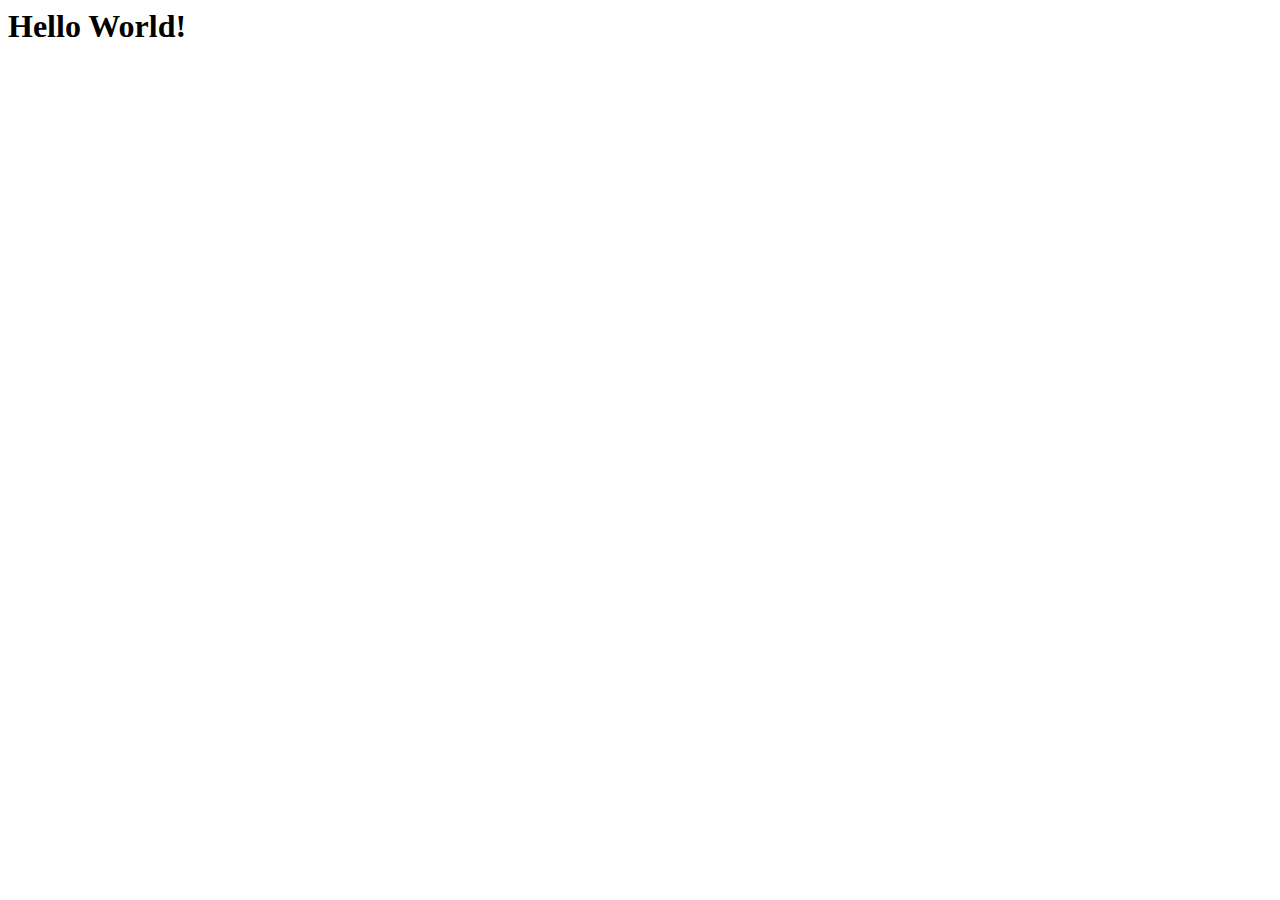
==== app/templates/index.html @ d30496e4 "Working website" ====
<html>
  <head>
    <title>SCOTUSGen</title>
    <link rel="stylesheet" type="text/css" href="static/style.css" />
    <script type="text/javascript" src="static/index.js"></script>
  </head>
  <body>
    <h1>Hello World!</h1>
  </body>
</html>
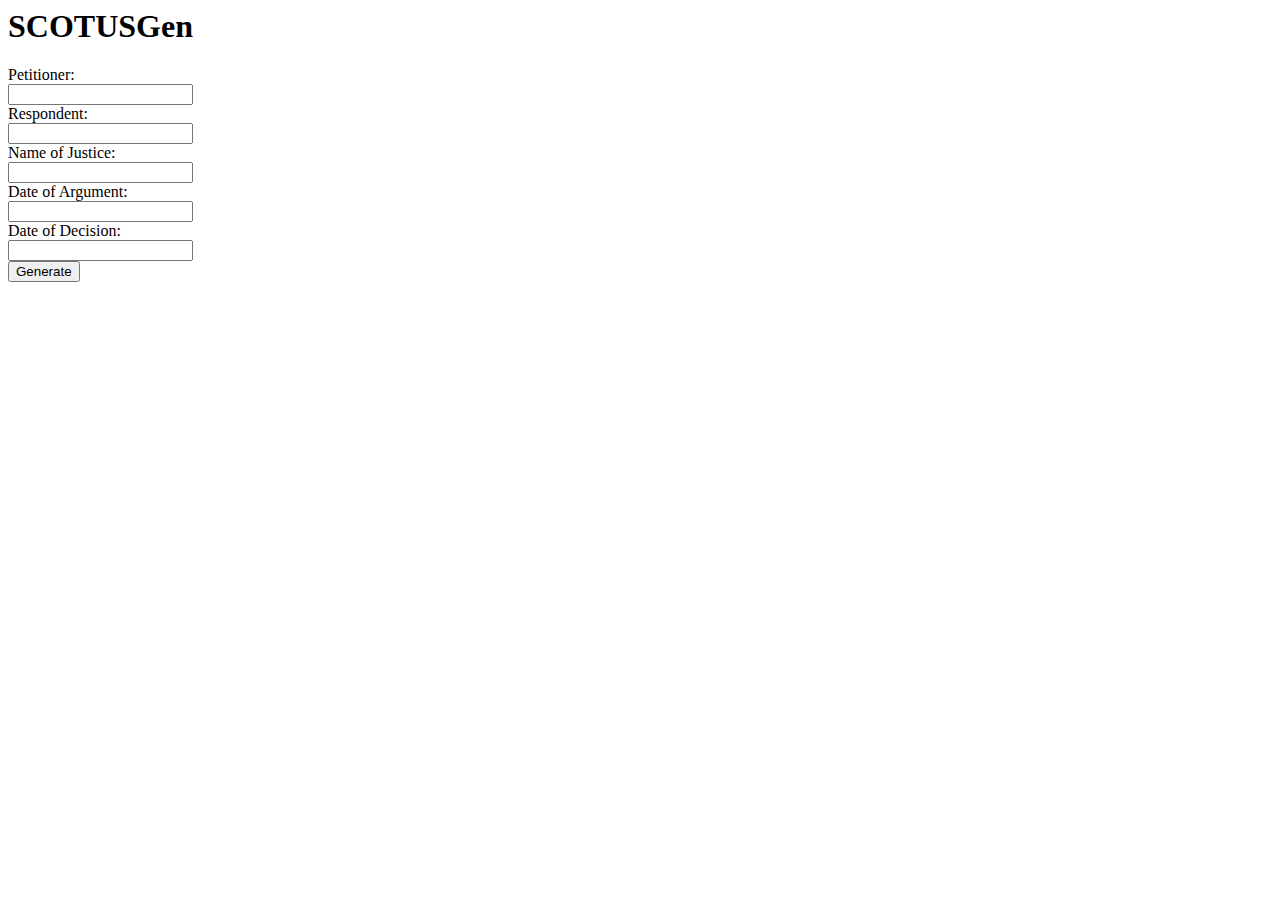
==== commit fe777dd8: "Serving and deleting opinion" ====
--- a/app/templates/index.html
+++ b/app/templates/index.html
@@ -2,9 +2,25 @@
   <head>
     <title>SCOTUSGen</title>
     <link rel="stylesheet" type="text/css" href="static/style.css" />
+    <script src="https://ajax.googleapis.com/ajax/libs/jquery/3.4.1/jquery.min.js"></script>
     <script type="text/javascript" src="static/index.js"></script>
   </head>
   <body>
-    <h1>Hello World!</h1>
+    <h1>SCOTUSGen</h1>
+    <p>
+      <form action="/opinion" method="post">
+        Petitioner: <br/>
+        <input type="text" name="petitioner"><br/>
+        Respondent: <br/>
+        <input type="text" name="respondent"><br/>
+        Name of Justice: <br/>
+        <input type="text" name="justice"><br/>
+        Date of Argument: <br/>
+        <input type="text" name="arguedDate"><br/>
+        Date of Decision: <br/>
+        <input type="text" name="decisionDate"><br/>
+        <input type="submit" value="Generate">
+      </form>
+    </p>
   </body>
 </html>
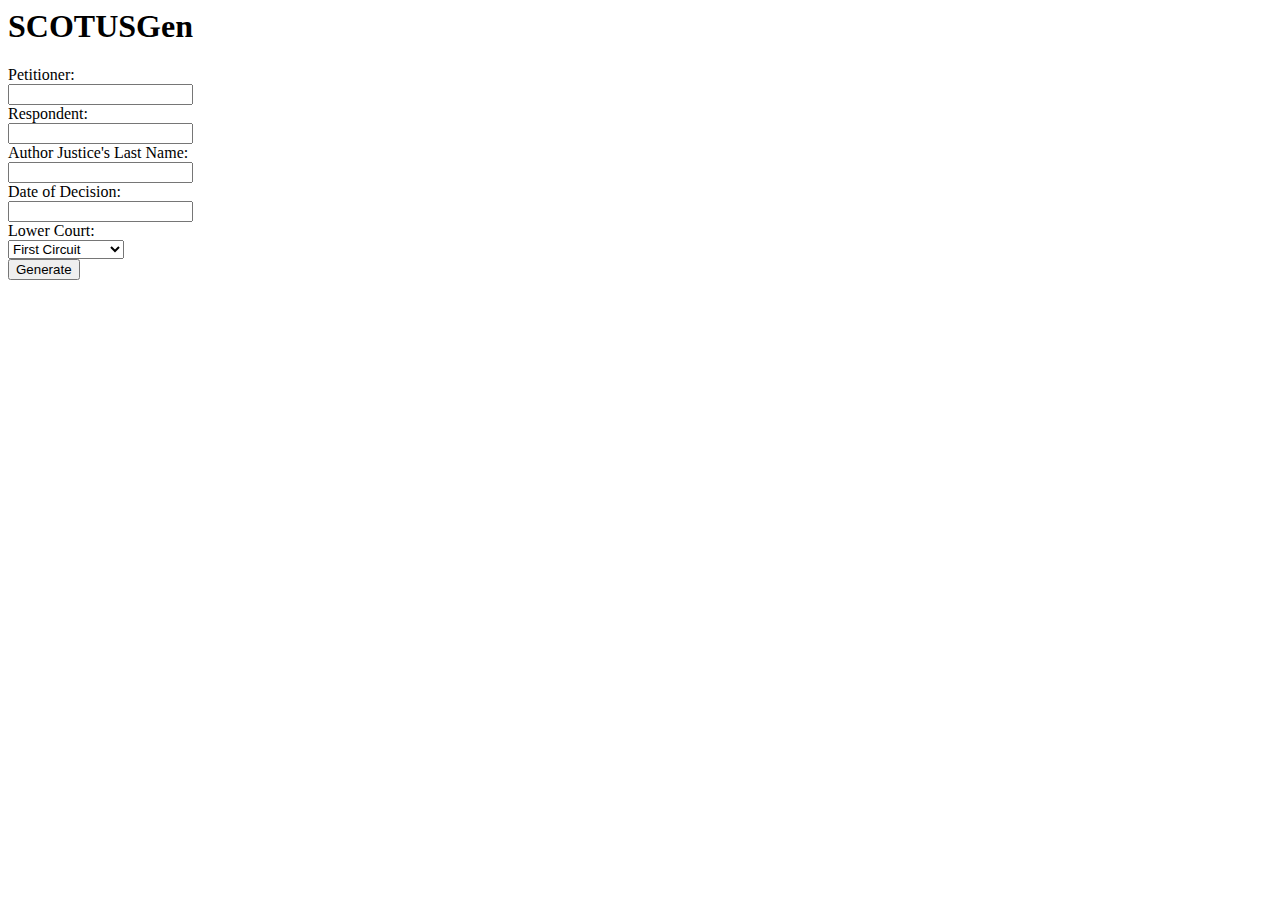
==== commit 690c2f4d: "New form values, disabling button after submit" ====
--- a/app/templates/index.html
+++ b/app/templates/index.html
@@ -10,15 +10,29 @@
     <p>
       <form action="/opinion" method="post">
         Petitioner: <br/>
-        <input type="text" name="petitioner"><br/>
+        <input required type="text" name="petitioner"><br/>
         Respondent: <br/>
-        <input type="text" name="respondent"><br/>
-        Name of Justice: <br/>
-        <input type="text" name="justice"><br/>
-        Date of Argument: <br/>
-        <input type="text" name="arguedDate"><br/>
+        <input required type="text" name="respondent"><br/>
+        Author Justice's Last Name: <br/>
+        <input required type="text" name="justice"><br/>
         Date of Decision: <br/>
-        <input type="text" name="decisionDate"><br/>
+        <input required type="text" name="date"><br/>
+        Lower Court: <br/>
+        <select required name="circuit">
+          <option value="FIRST">First Circuit</option>
+          <option value="SECOND">Second Circuit</option>
+          <option value="THIRD">Third Circuit</option>
+          <option value="FOURTH">Fourth Circuit</option>
+          <option value="FIFTH">Fifth Circuit</option>
+          <option value="SIXTH">Sixth Circuit</option>
+          <option value="SEVENTH">Seventh Circuit</option>
+          <option value="EIGHTH">Eighth Circuit</option>
+          <option value="NINTH">Ninth Circuit</option>
+          <option value="TENTH">Tenth Circuit</option>
+          <option value="ELEVENTH">Eleventh Circuit</option>
+          <option value="D.C.">D.C. Circuit</option>
+        </select>
+        <br/>
         <input type="submit" value="Generate">
       </form>
     </p>
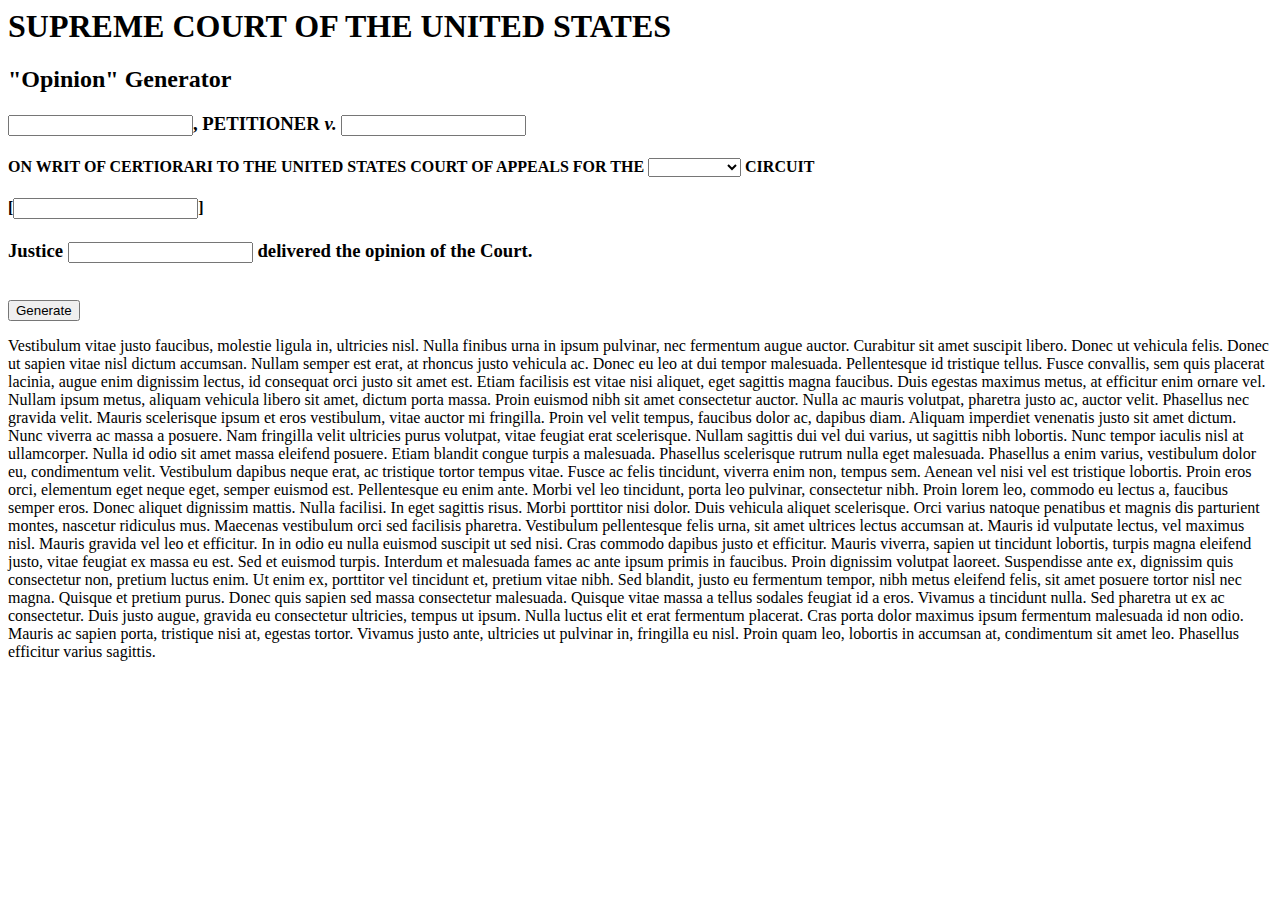
==== commit 385abe33: "Starting to make it look better" ====
--- a/app/templates/index.html
+++ b/app/templates/index.html
@@ -1,40 +1,99 @@
 <html>
   <head>
     <title>SCOTUSGen</title>
-    <link rel="stylesheet" type="text/css" href="static/style.css" />
+    <link rel="stylesheet" type="text/css" href="static/index.css" />
     <script src="https://ajax.googleapis.com/ajax/libs/jquery/3.4.1/jquery.min.js"></script>
     <script type="text/javascript" src="static/index.js"></script>
+    <meta name="google" content="notranslate" />
   </head>
   <body>
-    <h1>SCOTUSGen</h1>
-    <p>
-      <form action="/opinion" method="post">
-        Petitioner: <br/>
-        <input required type="text" name="petitioner"><br/>
-        Respondent: <br/>
-        <input required type="text" name="respondent"><br/>
-        Author Justice's Last Name: <br/>
-        <input required type="text" name="justice"><br/>
-        Date of Decision: <br/>
-        <input required type="text" name="date"><br/>
-        Lower Court: <br/>
-        <select required name="circuit">
-          <option value="FIRST">First Circuit</option>
-          <option value="SECOND">Second Circuit</option>
-          <option value="THIRD">Third Circuit</option>
-          <option value="FOURTH">Fourth Circuit</option>
-          <option value="FIFTH">Fifth Circuit</option>
-          <option value="SIXTH">Sixth Circuit</option>
-          <option value="SEVENTH">Seventh Circuit</option>
-          <option value="EIGHTH">Eighth Circuit</option>
-          <option value="NINTH">Ninth Circuit</option>
-          <option value="TENTH">Tenth Circuit</option>
-          <option value="ELEVENTH">Eleventh Circuit</option>
-          <option value="D.C.">D.C. Circuit</option>
-        </select>
-        <br/>
-        <input type="submit" value="Generate">
+    <div id="content">
+      <h1><b>SUPREME COURT OF THE UNITED STATES</b></h1>
+      <h2>"Opinion" Generator</h2>
+      <form action="/generate" method="post">
+        <h3>
+          <input required type="text" name="petitioner" />, PETITIONER
+          <i>v.</i> <input required type="text" name="respondent" /><br />
+        </h3>
+        <h4>
+          ON WRIT OF CERTIORARI TO THE UNITED STATES COURT OF APPEALS FOR THE
+          <select required name="circuit">
+            <option disabled selected hidden></option>
+            <option value="FIRST">FIRST</option>
+            <option value="SECOND">SECOND</option>
+            <option value="THIRD">THIRD</option>
+            <option value="FOURTH">FOURTH</option>
+            <option value="FIFTH">FIFTH</option>
+            <option value="SIXTH">SIXTH</option>
+            <option value="SEVENTH">SEVENTH</option>
+            <option value="EIGHTH">EIGHTH</option>
+            <option value="NINTH">NINTH</option>
+            <option value="TENTH">TENTH</option>
+            <option value="ELEVENTH">ELEVENTH</option>
+            <option value="D.C.">D.C.</option>
+          </select>
+          CIRCUIT
+        </h4>
+        <h4>[<input required type="text" name="date" />]</h4>
+        <h3>
+          Justice <input required type="text" name="justice" /> delivered the
+          opinion of the Court.
+        </h3>
+        <br />
+        <input type="submit" value="Generate" />
+        <p id="fakeText">
+          Vestibulum vitae justo faucibus, molestie ligula in, ultricies nisl.
+          Nulla finibus urna in ipsum pulvinar, nec fermentum augue auctor.
+          Curabitur sit amet suscipit libero. Donec ut vehicula felis. Donec ut
+          sapien vitae nisl dictum accumsan. Nullam semper est erat, at rhoncus
+          justo vehicula ac. Donec eu leo at dui tempor malesuada. Pellentesque
+          id tristique tellus. Fusce convallis, sem quis placerat lacinia, augue
+          enim dignissim lectus, id consequat orci justo sit amet est. Etiam
+          facilisis est vitae nisi aliquet, eget sagittis magna faucibus. Duis
+          egestas maximus metus, at efficitur enim ornare vel. Nullam ipsum
+          metus, aliquam vehicula libero sit amet, dictum porta massa. Proin
+          euismod nibh sit amet consectetur auctor. Nulla ac mauris volutpat,
+          pharetra justo ac, auctor velit. Phasellus nec gravida velit. Mauris
+          scelerisque ipsum et eros vestibulum, vitae auctor mi fringilla. Proin
+          vel velit tempus, faucibus dolor ac, dapibus diam. Aliquam imperdiet
+          venenatis justo sit amet dictum. Nunc viverra ac massa a posuere. Nam
+          fringilla velit ultricies purus volutpat, vitae feugiat erat
+          scelerisque. Nullam sagittis dui vel dui varius, ut sagittis nibh
+          lobortis. Nunc tempor iaculis nisl at ullamcorper. Nulla id odio sit
+          amet massa eleifend posuere. Etiam blandit congue turpis a malesuada.
+          Phasellus scelerisque rutrum nulla eget malesuada. Phasellus a enim
+          varius, vestibulum dolor eu, condimentum velit. Vestibulum dapibus
+          neque erat, ac tristique tortor tempus vitae. Fusce ac felis
+          tincidunt, viverra enim non, tempus sem. Aenean vel nisi vel est
+          tristique lobortis. Proin eros orci, elementum eget neque eget, semper
+          euismod est. Pellentesque eu enim ante. Morbi vel leo tincidunt, porta
+          leo pulvinar, consectetur nibh. Proin lorem leo, commodo eu lectus a,
+          faucibus semper eros. Donec aliquet dignissim mattis. Nulla facilisi.
+          In eget sagittis risus. Morbi porttitor nisi dolor. Duis vehicula
+          aliquet scelerisque. Orci varius natoque penatibus et magnis dis
+          parturient montes, nascetur ridiculus mus. Maecenas vestibulum orci
+          sed facilisis pharetra. Vestibulum pellentesque felis urna, sit amet
+          ultrices lectus accumsan at. Mauris id vulputate lectus, vel maximus
+          nisl. Mauris gravida vel leo et efficitur. In in odio eu nulla euismod
+          suscipit ut sed nisi. Cras commodo dapibus justo et efficitur. Mauris
+          viverra, sapien ut tincidunt lobortis, turpis magna eleifend justo,
+          vitae feugiat ex massa eu est. Sed et euismod turpis. Interdum et
+          malesuada fames ac ante ipsum primis in faucibus. Proin dignissim
+          volutpat laoreet. Suspendisse ante ex, dignissim quis consectetur non,
+          pretium luctus enim. Ut enim ex, porttitor vel tincidunt et, pretium
+          vitae nibh. Sed blandit, justo eu fermentum tempor, nibh metus
+          eleifend felis, sit amet posuere tortor nisl nec magna. Quisque et
+          pretium purus. Donec quis sapien sed massa consectetur malesuada.
+          Quisque vitae massa a tellus sodales feugiat id a eros. Vivamus a
+          tincidunt nulla. Sed pharetra ut ex ac consectetur. Duis justo augue,
+          gravida eu consectetur ultricies, tempus ut ipsum. Nulla luctus elit
+          et erat fermentum placerat. Cras porta dolor maximus ipsum fermentum
+          malesuada id non odio. Mauris ac sapien porta, tristique nisi at,
+          egestas tortor. Vivamus justo ante, ultricies ut pulvinar in,
+          fringilla eu nisl. Proin quam leo, lobortis in accumsan at,
+          condimentum sit amet leo. Phasellus efficitur varius sagittis.
+        </p>
       </form>
-    </p>
+    </div>
   </body>
 </html>
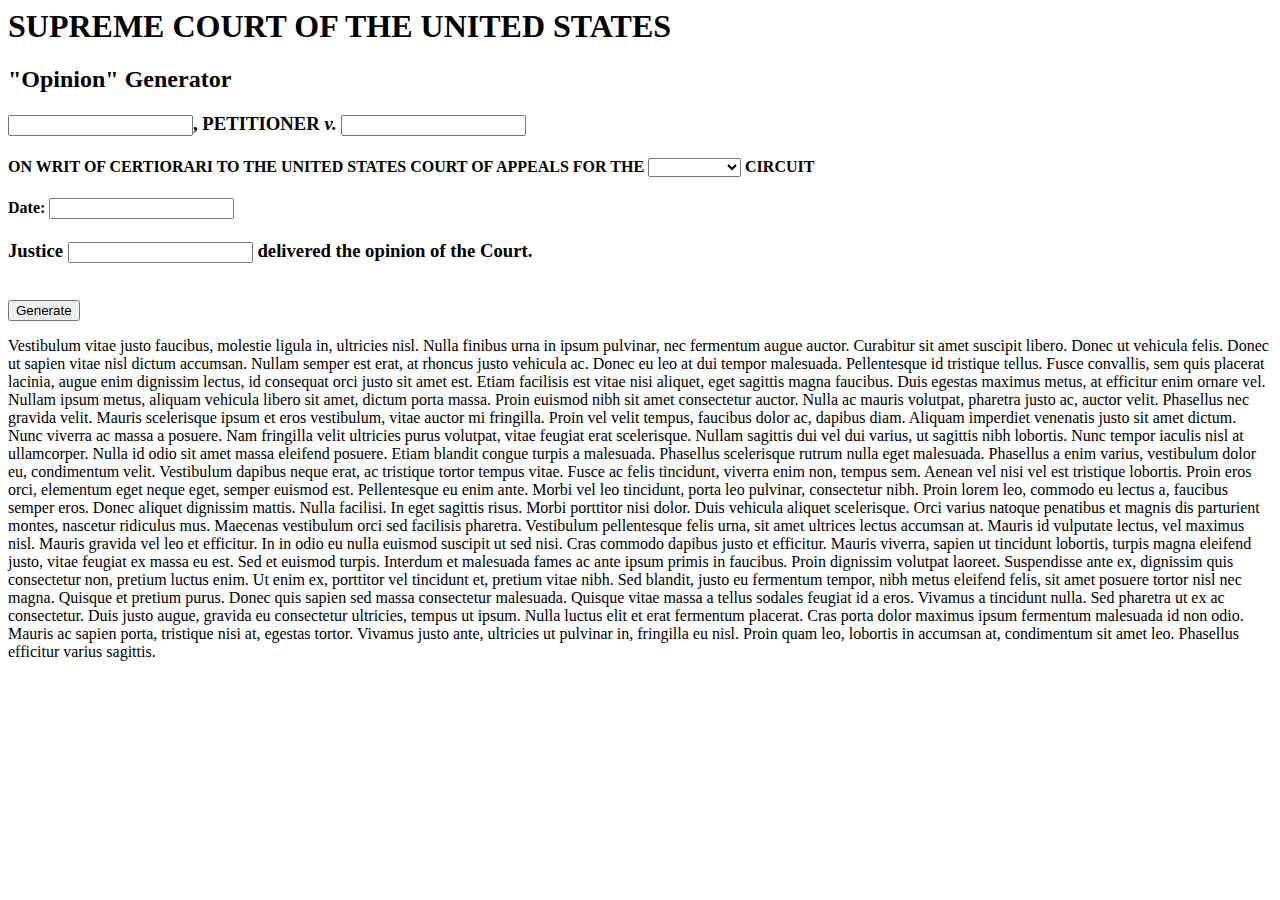
==== commit 71a13d48: "Switched to New Century Schoolbook, and better UI" ====
--- a/app/templates/index.html
+++ b/app/templates/index.html
@@ -34,10 +34,10 @@
           </select>
           CIRCUIT
         </h4>
-        <h4>[<input required type="text" name="date" />]</h4>
+        <h4>Date: <input required type="text" name="date" /></h4>
         <h3>
-          Justice <input required type="text" name="justice" /> delivered the
-          opinion of the Court.
+          Justice <input required type="text" name="justice" />
+          delivered the opinion of the Court.
         </h3>
         <br />
         <input type="submit" value="Generate" />
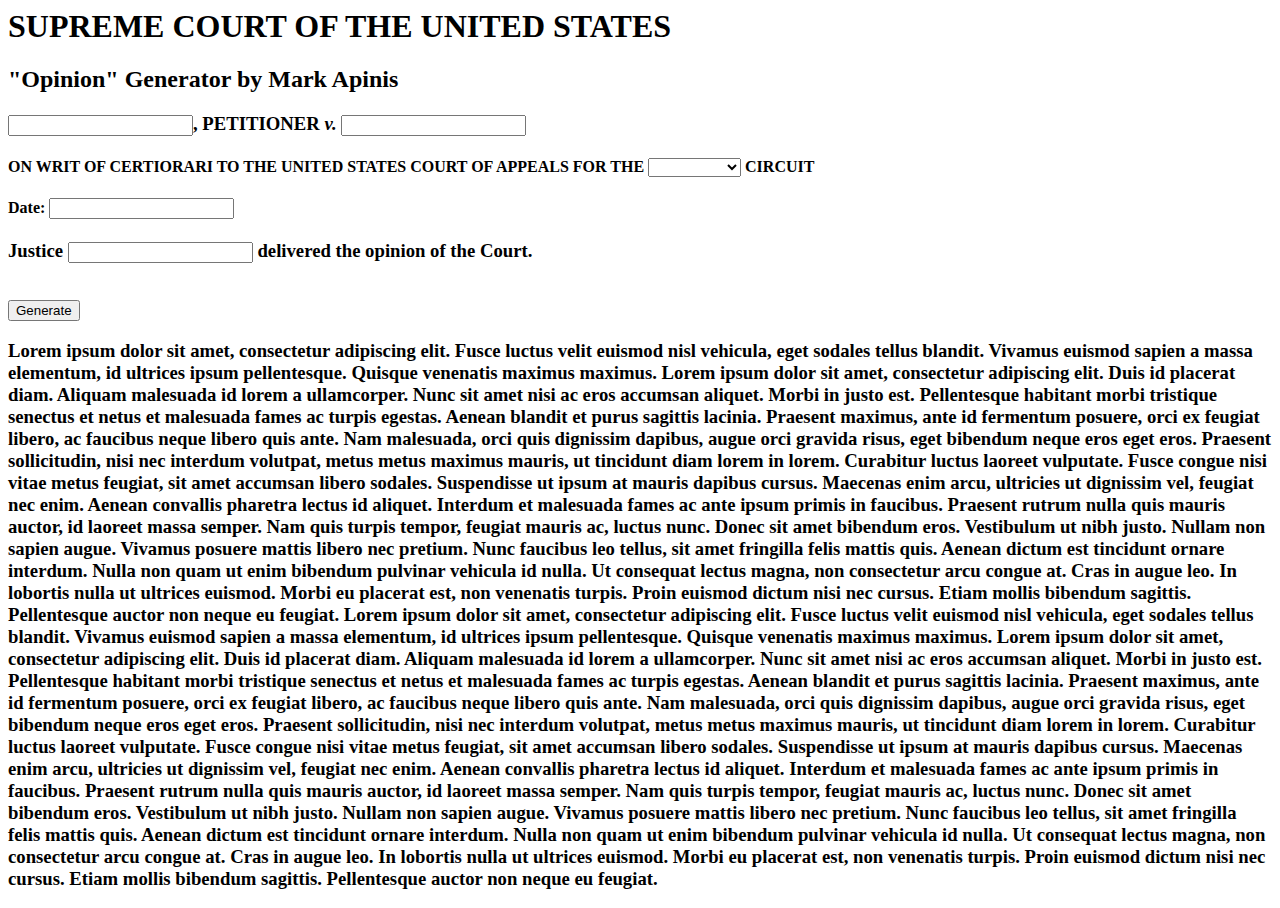
==== commit 9c0d12d0: "Switched to session (fingers crossed), no scrolling on index page" ====
--- a/app/templates/index.html
+++ b/app/templates/index.html
@@ -9,7 +9,7 @@
   <body>
     <div id="content">
       <h1><b>SUPREME COURT OF THE UNITED STATES</b></h1>
-      <h2>"Opinion" Generator</h2>
+      <h2>"Opinion" Generator by Mark Apinis</h2>
       <form action="/generate" method="post">
         <h3>
           <input required type="text" name="petitioner" />, PETITIONER
@@ -41,58 +41,20 @@
         </h3>
         <br />
         <input type="submit" value="Generate" />
-        <p id="fakeText">
-          Vestibulum vitae justo faucibus, molestie ligula in, ultricies nisl.
-          Nulla finibus urna in ipsum pulvinar, nec fermentum augue auctor.
-          Curabitur sit amet suscipit libero. Donec ut vehicula felis. Donec ut
-          sapien vitae nisl dictum accumsan. Nullam semper est erat, at rhoncus
-          justo vehicula ac. Donec eu leo at dui tempor malesuada. Pellentesque
-          id tristique tellus. Fusce convallis, sem quis placerat lacinia, augue
-          enim dignissim lectus, id consequat orci justo sit amet est. Etiam
-          facilisis est vitae nisi aliquet, eget sagittis magna faucibus. Duis
-          egestas maximus metus, at efficitur enim ornare vel. Nullam ipsum
-          metus, aliquam vehicula libero sit amet, dictum porta massa. Proin
-          euismod nibh sit amet consectetur auctor. Nulla ac mauris volutpat,
-          pharetra justo ac, auctor velit. Phasellus nec gravida velit. Mauris
-          scelerisque ipsum et eros vestibulum, vitae auctor mi fringilla. Proin
-          vel velit tempus, faucibus dolor ac, dapibus diam. Aliquam imperdiet
-          venenatis justo sit amet dictum. Nunc viverra ac massa a posuere. Nam
-          fringilla velit ultricies purus volutpat, vitae feugiat erat
-          scelerisque. Nullam sagittis dui vel dui varius, ut sagittis nibh
-          lobortis. Nunc tempor iaculis nisl at ullamcorper. Nulla id odio sit
-          amet massa eleifend posuere. Etiam blandit congue turpis a malesuada.
-          Phasellus scelerisque rutrum nulla eget malesuada. Phasellus a enim
-          varius, vestibulum dolor eu, condimentum velit. Vestibulum dapibus
-          neque erat, ac tristique tortor tempus vitae. Fusce ac felis
-          tincidunt, viverra enim non, tempus sem. Aenean vel nisi vel est
-          tristique lobortis. Proin eros orci, elementum eget neque eget, semper
-          euismod est. Pellentesque eu enim ante. Morbi vel leo tincidunt, porta
-          leo pulvinar, consectetur nibh. Proin lorem leo, commodo eu lectus a,
-          faucibus semper eros. Donec aliquet dignissim mattis. Nulla facilisi.
-          In eget sagittis risus. Morbi porttitor nisi dolor. Duis vehicula
-          aliquet scelerisque. Orci varius natoque penatibus et magnis dis
-          parturient montes, nascetur ridiculus mus. Maecenas vestibulum orci
-          sed facilisis pharetra. Vestibulum pellentesque felis urna, sit amet
-          ultrices lectus accumsan at. Mauris id vulputate lectus, vel maximus
-          nisl. Mauris gravida vel leo et efficitur. In in odio eu nulla euismod
-          suscipit ut sed nisi. Cras commodo dapibus justo et efficitur. Mauris
-          viverra, sapien ut tincidunt lobortis, turpis magna eleifend justo,
-          vitae feugiat ex massa eu est. Sed et euismod turpis. Interdum et
-          malesuada fames ac ante ipsum primis in faucibus. Proin dignissim
-          volutpat laoreet. Suspendisse ante ex, dignissim quis consectetur non,
-          pretium luctus enim. Ut enim ex, porttitor vel tincidunt et, pretium
-          vitae nibh. Sed blandit, justo eu fermentum tempor, nibh metus
-          eleifend felis, sit amet posuere tortor nisl nec magna. Quisque et
-          pretium purus. Donec quis sapien sed massa consectetur malesuada.
-          Quisque vitae massa a tellus sodales feugiat id a eros. Vivamus a
-          tincidunt nulla. Sed pharetra ut ex ac consectetur. Duis justo augue,
-          gravida eu consectetur ultricies, tempus ut ipsum. Nulla luctus elit
-          et erat fermentum placerat. Cras porta dolor maximus ipsum fermentum
-          malesuada id non odio. Mauris ac sapien porta, tristique nisi at,
-          egestas tortor. Vivamus justo ante, ultricies ut pulvinar in,
-          fringilla eu nisl. Proin quam leo, lobortis in accumsan at,
-          condimentum sit amet leo. Phasellus efficitur varius sagittis.
-        </p>
+        <!-- prettier-ignore -->
+        <h3 id="fakeText">
+            Lorem ipsum dolor sit amet, consectetur adipiscing elit. Fusce luctus velit euismod nisl vehicula, eget sodales tellus blandit. Vivamus euismod sapien a massa elementum, id ultrices ipsum pellentesque. Quisque venenatis maximus maximus. Lorem ipsum dolor sit amet, consectetur adipiscing elit. Duis id placerat diam. Aliquam malesuada id lorem a ullamcorper. Nunc sit amet nisi ac eros accumsan aliquet. Morbi in justo est. Pellentesque habitant morbi tristique senectus et netus et malesuada fames ac turpis egestas. Aenean blandit et purus sagittis lacinia. Praesent maximus, ante id fermentum posuere, orci ex feugiat libero, ac faucibus neque libero quis ante. Nam malesuada, orci quis dignissim dapibus, augue orci gravida risus, eget bibendum neque eros eget eros. Praesent sollicitudin, nisi nec interdum volutpat, metus metus maximus mauris, ut tincidunt diam lorem in lorem. Curabitur luctus laoreet vulputate. Fusce congue nisi vitae metus feugiat, sit amet accumsan libero sodales.
+
+            Suspendisse ut ipsum at mauris dapibus cursus. Maecenas enim arcu, ultricies ut dignissim vel, feugiat nec enim. Aenean convallis pharetra lectus id aliquet. Interdum et malesuada fames ac ante ipsum primis in faucibus. Praesent rutrum nulla quis mauris auctor, id laoreet massa semper. Nam quis turpis tempor, feugiat mauris ac, luctus nunc. Donec sit amet bibendum eros. Vestibulum ut nibh justo.
+            
+            Nullam non sapien augue. Vivamus posuere mattis libero nec pretium. Nunc faucibus leo tellus, sit amet fringilla felis mattis quis. Aenean dictum est tincidunt ornare interdum. Nulla non quam ut enim bibendum pulvinar vehicula id nulla. Ut consequat lectus magna, non consectetur arcu congue at. Cras in augue leo. In lobortis nulla ut ultrices euismod. Morbi eu placerat est, non venenatis turpis. Proin euismod dictum nisi nec cursus. Etiam mollis bibendum sagittis. Pellentesque auctor non neque eu feugiat.
+
+            Lorem ipsum dolor sit amet, consectetur adipiscing elit. Fusce luctus velit euismod nisl vehicula, eget sodales tellus blandit. Vivamus euismod sapien a massa elementum, id ultrices ipsum pellentesque. Quisque venenatis maximus maximus. Lorem ipsum dolor sit amet, consectetur adipiscing elit. Duis id placerat diam. Aliquam malesuada id lorem a ullamcorper. Nunc sit amet nisi ac eros accumsan aliquet. Morbi in justo est. Pellentesque habitant morbi tristique senectus et netus et malesuada fames ac turpis egestas. Aenean blandit et purus sagittis lacinia. Praesent maximus, ante id fermentum posuere, orci ex feugiat libero, ac faucibus neque libero quis ante. Nam malesuada, orci quis dignissim dapibus, augue orci gravida risus, eget bibendum neque eros eget eros. Praesent sollicitudin, nisi nec interdum volutpat, metus metus maximus mauris, ut tincidunt diam lorem in lorem. Curabitur luctus laoreet vulputate. Fusce congue nisi vitae metus feugiat, sit amet accumsan libero sodales.
+
+            Suspendisse ut ipsum at mauris dapibus cursus. Maecenas enim arcu, ultricies ut dignissim vel, feugiat nec enim. Aenean convallis pharetra lectus id aliquet. Interdum et malesuada fames ac ante ipsum primis in faucibus. Praesent rutrum nulla quis mauris auctor, id laoreet massa semper. Nam quis turpis tempor, feugiat mauris ac, luctus nunc. Donec sit amet bibendum eros. Vestibulum ut nibh justo.
+            
+            Nullam non sapien augue. Vivamus posuere mattis libero nec pretium. Nunc faucibus leo tellus, sit amet fringilla felis mattis quis. Aenean dictum est tincidunt ornare interdum. Nulla non quam ut enim bibendum pulvinar vehicula id nulla. Ut consequat lectus magna, non consectetur arcu congue at. Cras in augue leo. In lobortis nulla ut ultrices euismod. Morbi eu placerat est, non venenatis turpis. Proin euismod dictum nisi nec cursus. Etiam mollis bibendum sagittis. Pellentesque auctor non neque eu feugiat.
+        </h3>
       </form>
     </div>
   </body>
